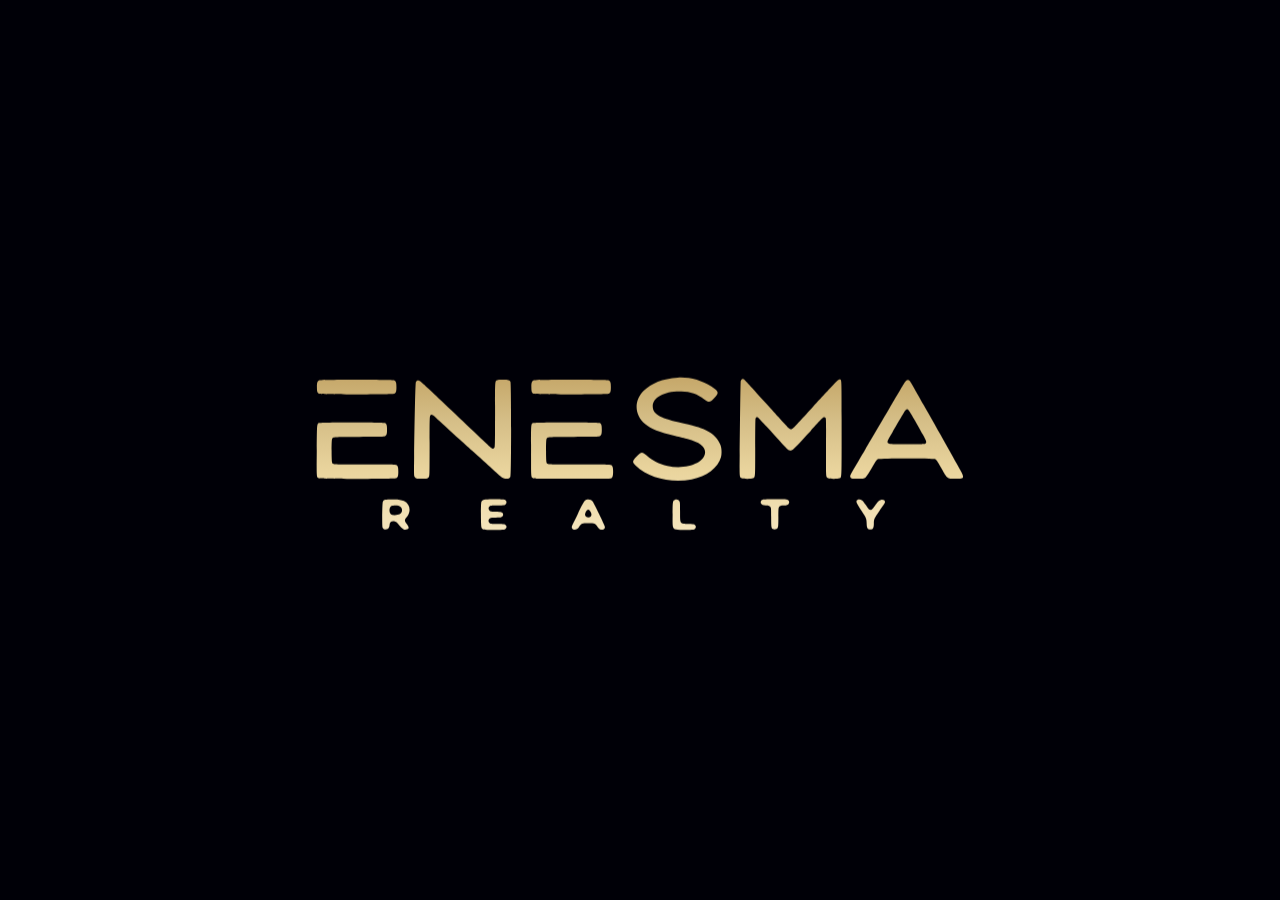
==== index.html @ b915033e "Draw Add Extension as an image pill matching the phone buttons. The HTML label used a different font" ====
<!doctype html>
<html lang="en">
<head>
<meta charset="utf-8">
<meta name="viewport" content="width=device-width,initial-scale=1,viewport-fit=cover">
<meta name="robots" content="noindex,nofollow">
<meta name="referrer" content="no-referrer">
<meta http-equiv="Content-Security-Policy" content="default-src 'self'; script-src 'self' https://cdnjs.cloudflare.com; style-src 'self' 'unsafe-inline'; img-src 'self' data: https://drive.google.com https://docs.google.com https://*.googleusercontent.com https://lh3.googleusercontent.com https://www.enesmarealty.com https://agent.enesmarealty.com; font-src 'self' https://app.enesmarealty.com; connect-src 'self' https://script.google.com https://script.googleusercontent.com; media-src 'self' blob:; frame-src https://docs.google.com https://drive.google.com https://app.enesmarealty.com; object-src 'none'; base-uri 'none'; form-action 'none'">
<title>AGENT HUB · ENESMA Realty</title>
<meta name="theme-color" content="#000007">
<meta name="apple-mobile-web-app-capable" content="yes">
<meta name="mobile-web-app-capable" content="yes">
<meta name="apple-mobile-web-app-title" content="AGENT HUB">
<link rel="icon" type="image/png" href="favicon-32.png">
<link rel="apple-touch-icon" href="apple-touch-icon.png">
<link rel="preload" as="video" href="assets/hero/hero-01-santa-monica.mp4?v=2" type="video/mp4">
<link rel="stylesheet" href="app.css?v=40">
<link rel="stylesheet" href="calculators.css?v=2">
</head>
<body>
<div id="app"><div class="boot"><span class="spin"></span>Loading…</div></div>
<noscript><p class="noscript">The Agent Hub needs JavaScript.</p></noscript>
<script src="config.js?v=2"></script>
<script src="content.js?v=21"></script>
<script src="policies-doc.js?v=1"></script>
<script src="mortgage-math.js?v=1"></script>
<script src="calculators.js?v=3"></script>
<script src="auth.js?v=1"></script>
<script src="roster-public.js?v=3"></script>
<script src="roster.js?v=2"></script>
<script src="app.js?v=44"></script>
</body>
</html>
---- app.css ----
@font-face {
  font-family: Inter;
  src: url("https://app.enesmarealty.com/transactions/assets/Inter.ttf") format("truetype");
  font-weight: 100 900;
  font-display: swap;
}

:root {
  --black: #000007;
  --white: #FBFBFB;
  --gold-a: #EAD59E;
  --gold-b: #D5BE87;
  --gold: linear-gradient(90deg, #EAD59E, #D5BE87);
  --red-a: #EF0207;
  --red-b: #9A0007;
  --red: linear-gradient(90deg, #EF0207, #9A0007);
  --muted: #6b6b70;
  --max: 1120px;
  --radius: 8px;
  --nav-h: 64px;
  --gap: 22px;
  --section-pad: 64px;
}

* { box-sizing: border-box; }
html, body { margin: 0; padding: 0; background: var(--white); color: var(--black); font-family: Inter, "Helvetica Neue", Helvetica, Arial, sans-serif; }
body { min-height: 100vh; }
a { color: inherit; }
img { max-width: 100%; display: block; }
button, input { font: inherit; }
.boot, .noscript { display: flex; align-items: center; justify-content: center; gap: 10px; min-height: 40vh; color: var(--muted); }
.spin { width: 18px; height: 18px; border: 2px solid #d5d5d8; border-top-color: var(--black); border-radius: 50%; display: inline-block; animation: spin .7s linear infinite; }
@keyframes spin { to { transform: rotate(360deg); } }

/* ---------- Header / nav ---------- */
.top {
  position: sticky; top: 0; z-index: 40;
  background: var(--black); color: var(--white);
  min-height: var(--nav-h);
  display: flex; align-items: center; justify-content: space-between; gap: 16px;
  padding: 10px 28px;
}
.brand { display: flex; align-items: center; gap: 14px; text-decoration: none; flex: 0 0 auto; }
.brand img { height: 42px; width: auto; }
.brand .hub-label {
  font-size: 13px; letter-spacing: .16em; font-weight: 500;
  border-left: 1px solid rgba(251,251,251,.28); padding-left: 14px; line-height: 1.1;
}
.nav { display: flex; align-items: center; flex-wrap: wrap; justify-content: flex-end; gap: 4px 18px; }
.nav a, .nav button.link {
  background: none; border: 0; color: var(--white); cursor: pointer;
  font-size: 13.5px; letter-spacing: .02em; padding: 8px 0; text-decoration: none;
}
.nav a:hover, .nav button.link:hover, .nav a.on { color: var(--gold-a); }
.drop { position: relative; display: inline-flex; align-items: center; }
.caret-btn {
  background: none; border: 0; color: var(--white); cursor: pointer;
  display: inline-flex; align-items: center; justify-content: center;
  width: 22px; height: 28px; padding: 0;
}
.caret-btn .caret { width: 0; height: 0; border-left: 4px solid transparent; border-right: 4px solid transparent; border-top: 5px solid currentColor; opacity: .85; }
.drop.on .link, .drop.on .caret-btn { color: var(--gold-a); }
.drop-menu {
  display: none; position: absolute; right: 0; top: 100%; z-index: 50;
  min-width: 230px; max-height: 70vh; overflow: auto; padding-top: 8px;
}
.drop-menu a { display: block; padding: 9px 16px; white-space: nowrap; font-size: 13px; background: var(--black); }
.drop-menu a:first-child { border-radius: 8px 8px 0 0; padding-top: 12px; }
.drop-menu a:last-child { border-radius: 0 0 8px 8px; padding-bottom: 12px; }
.drop-menu a:hover { background: #16161c; }
@media (min-width: 881px) {
  .drop:hover .drop-menu, .drop:focus-within .drop-menu, .drop.open .drop-menu { display: block; }
}
.nav-tools { display: flex; align-items: center; gap: 14px; margin-left: 8px; }
.icon-btn {
  background: none; border: 0; color: var(--white); cursor: pointer;
  width: 34px; height: 34px; display: grid; place-items: center; padding: 0;
}
.icon-btn svg { width: 20px; height: 20px; }
.user-chip { font-size: 12.5px; opacity: .88; white-space: nowrap; }
.signout { font-size: 12.5px; color: var(--gold-a); background: none; border: 0; cursor: pointer; padding: 0; }
.menu-btn { display: none; }
.menu-btn span { display: block; width: 18px; height: 1.5px; background: var(--white); margin: 4px 0; }

/* ---------- Login ---------- */
.login-page { min-height: 100vh; background: var(--black); color: var(--white); display: flex; flex-direction: column; }
.login-page .top { position: static; }
.login-wrap { flex: 1; display: grid; place-items: center; padding: 40px 20px 64px; }
.login-card {
  width: 100%; max-width: 420px; background: var(--white); color: var(--black);
  border-radius: 14px; padding: 32px 28px 28px; box-shadow: 0 20px 50px rgba(0,0,0,.35);
}
.login-card h1 { font-size: 22px; font-weight: 500; margin: 0 0 6px; }
.login-card h1.solo { margin-bottom: 20px; }
.login-card .sub { color: var(--muted); font-size: 14px; margin: 0 0 22px; line-height: 1.45; }
.f { margin: 0 0 14px; }
.f label { display: block; font-size: 13px; margin: 0 0 6px; }
.f input[type="email"], .f input[type="password"], .f input[type="text"] {
  width: 100%; border: 1px solid #d0d0d4; border-radius: 8px; padding: 11px 12px; background: #fff;
}
.chk { display: flex; gap: 8px; align-items: flex-start; font-size: 13px; color: #444; margin: 0 0 16px; }
.chk input { margin-top: 3px; }
.btn {
  display: inline-flex; align-items: center; justify-content: center; gap: 8px;
  background: var(--black); color: var(--white); border: 0; border-radius: 999px;
  padding: 12px 22px; cursor: pointer; text-decoration: none; font-size: 14px;
}
.btn:hover { background: #16161c; }
.btn.wide { width: 100%; }
.btn.gold { background-image: var(--gold); color: var(--black); }
.btn[disabled] { opacity: .65; cursor: default; }
.err { background: #fde8e8; color: #9A0007; border-radius: 8px; padding: 10px 12px; margin: 0 0 14px; font-size: 14px; }
.ok { background: #eef6ee; color: #145214; border-radius: 8px; padding: 10px 12px; margin: 0 0 14px; font-size: 14px; }
.fine { margin: 16px 0 0; font-size: 13px; color: var(--muted); text-align: center; line-height: 1.45; }
.fine a { color: var(--black); }
.fine.disclosure { margin-top: 10px; font-size: 13px; line-height: 1.5; text-wrap: pretty; }

/* ---------- Page chrome ---------- */
.hero {
  position: relative; min-height: 0; display: grid; place-items: center; overflow: hidden;
  background-color: #000007; background-image: none; color: var(--white); text-align: center;
}
.hero-videos { position: absolute; inset: 0; z-index: 0; }
/* The first clip stays at opacity 1 with no fade. A 1.6s opacity transition
   on every video (and a black video background) is what iOS paints before
   the first frame is ready. Only the outgoing clip fades, and only once the
   incoming clip is already showing footage underneath it. */
.hero-park { position: absolute; inset: 0; }
body > .hero-park {
  position: fixed; inset: 0; z-index: -1; pointer-events: none; overflow: hidden;
}
.hero-videos video,
.hero-park video {
  position: absolute; inset: 0; width: 100%; height: 100%; object-fit: cover;
  opacity: 1; background: transparent;
}
.hero-videos video.over,
.hero-park video.over { z-index: 2; }
.hero-videos video.under,
.hero-park video.under { z-index: 1; }
.hero-videos video.fading,
.hero-park video.fading { transition: opacity 1.6s ease; }
.hero-videos.off { visibility: hidden; }
.hero::after { content: ""; position: absolute; inset: 0; z-index: 1; background: rgba(0,0,7,.4); pointer-events: none; }
.hero .lockup { position: relative; z-index: 2; grid-column: 1; grid-row: 1; width: min(400px, 78vw); height: auto; padding: 18px 16px 20px; }
.hero.needs-gesture { cursor: pointer; }
/* Full-screen gold wordmark. The vector is painted at 8× and moved with
   transform/opacity so the fly-through stays sharp. */
.brand-intro {
  position: fixed; inset: 0; z-index: 80;
  width: 100%; height: 100%;
  background: #000007;
  display: grid; place-items: center;
  overflow: hidden;
  cursor: pointer; touch-action: manipulation;
}
.brand-intro-mark {
  position: relative;
  width: min(72vw, 680px);
  aspect-ratio: 2172 / 724;
  min-width: 0;
}
.brand-intro-zoom {
  position: absolute; left: 50%; top: 50%;
  width: 800%; height: 800%;
  transform: translate(-50%, -50%) scale(0.125);
  transform-origin: center center;
  opacity: 0;
  will-change: transform, opacity;
}
.brand-intro-logo { display: block; width: 100%; height: 100%; }
.brand-intro-glint {
  position: absolute; inset: 0;
  overflow: hidden;
  pointer-events: none;
  -webkit-mask: url("assets/logo-gold.svg?v=1") center / 100% 100% no-repeat;
  mask: url("assets/logo-gold.svg?v=1") center / 100% 100% no-repeat;
}
.brand-intro-glint span {
  position: absolute; top: -15%; bottom: -15%; left: 0; width: 18%;
  background: linear-gradient(100deg, transparent 0%, rgba(255,255,255,.15) 35%, rgba(255,255,255,1) 50%, rgba(255,236,190,.35) 62%, transparent 100%);
  opacity: 0;
  transform: translate3d(-160%, 0, 0);
  will-change: transform, opacity;
}
.page-hero {
  position: relative; min-height: 220px; display: grid; place-items: center;
  background: var(--black) center/cover no-repeat; color: var(--white);
}
.page-hero::after { content: ""; position: absolute; inset: 0; background: rgba(0,0,7,.48); }
.page-hero h1 {
  position: relative; z-index: 1; margin: 0; padding: 56px 20px; text-align: center;
  font-size: clamp(32px, 5vw, 52px); font-weight: 500; letter-spacing: .18em;
}
.wrap { width: min(var(--max), calc(100% - 48px)); margin: 0 auto; }
.section { padding: var(--section-pad) 0; }
.section-head { text-align: center; margin: 0 0 36px; }
.section-head h2 { font-size: clamp(32px, 4.4vw, 48px); font-weight: 400; margin: 0 0 12px; letter-spacing: -.01em; }
.gold-rule { width: 48px; height: 2px; margin: 0 auto 14px; background-image: var(--gold); border-radius: 2px; }
.section-head p { margin: 0; color: #5c5c62; font-size: 16px; }
.prose { font-size: 16px; line-height: 1.6; max-width: 760px; margin: 0 auto; }
.prose p { margin: 0 0 14px; }
.prose a { color: var(--black); text-decoration: underline; }
.shot-grid { display: grid; grid-template-columns: 1fr 1fr; gap: var(--gap); }
.shot { display: block; border-radius: var(--radius); overflow: hidden; background: var(--black); }
.shot img { width: 100%; height: auto; aspect-ratio: 16 / 9; object-fit: cover; }
.shot:hover { transform: translateY(-1px); box-shadow: 0 10px 24px rgba(0,0,7,.16); }
.shot:focus-visible { outline: 2px solid var(--black); outline-offset: 3px; }
/* Photo cards whose captions used to be baked into the JPG. Padding is a
   percent of card width (including the bottom inset) so phone and desktop match. */
.shot.has-cap { position: relative; color: var(--white); container-type: inline-size; text-decoration: none; }
.shot.has-cap::before {
  content: ""; position: absolute; left: 0; right: 0; bottom: 0; height: 48%; z-index: 1; pointer-events: none;
  background: linear-gradient(to top, rgba(0,0,7,.7) 0%, rgba(0,0,7,.28) 58%, rgba(0,0,7,0) 100%);
}
.shot.has-cap .cap {
  position: absolute; z-index: 2; left: 0; right: 0; bottom: 0;
  padding: 0 7% 7%;
  display: flex; flex-direction: column; align-items: flex-start;
}
.shot.has-cap .dash { width: clamp(28px, 7.5cqi, 36px); height: 2px; background-image: var(--gold); margin: 0 0 .55em; }
.shot.has-cap .kicker {
  margin: 0 0 .35em; font-size: 11px; font-size: clamp(10px, 1.85cqi, 12px); font-weight: 500;
  letter-spacing: .16em; text-transform: uppercase; line-height: 1.2; color: rgba(251,251,251,.88);
}
.shot.has-cap .t {
  margin: 0 0 .16em; font-size: 18px; font-size: clamp(15px, 4.15cqi, 26px); font-weight: 500;
  letter-spacing: .01em; line-height: 1.15;
}
.shot.has-cap .s {
  margin: 0; font-size: 13px; font-size: clamp(12px, 2.35cqi, 16px); font-weight: 400;
  line-height: 1.3; color: rgba(251,251,251,.82);
}
.shot.has-cap .tag {
  margin: 0; font-size: 14px; font-size: clamp(12px, 2.2cqi, 16px); line-height: 1.3; color: rgba(251,251,251,.9);
}
.shot.has-cap .rail {
  position: relative; display: flex; justify-content: space-between; align-items: flex-start;
  width: min(78%, 340px); margin: 12px 0 0; padding-top: 11px;
}
.shot.has-cap .rail::before {
  content: ""; position: absolute; left: .55em; right: .55em; top: 0; height: 2px;
  background: linear-gradient(90deg, var(--gold-a), var(--gold-b));
}
.shot.has-cap .rail span {
  position: relative; font-size: 10px; font-size: clamp(9px, 1.55cqi, 11px); font-weight: 500;
  letter-spacing: .14em; text-transform: uppercase; color: rgba(251,251,251,.78); line-height: 1;
}
.shot.has-cap .rail span::before {
  content: ""; position: absolute; top: -15px; left: 50%; width: 8px; height: 8px; border-radius: 50%;
  transform: translateX(-50%); background: var(--gold-a);
}
.shot-single { width: min(920px, 100%); margin: 0 auto; }
.logo-pair { margin-bottom: 56px; }
.logo-card { margin: 0; border-radius: 8px; overflow: hidden; }
.logo-card.dark { background: #000007; padding: 36px 32px; }
.logo-card.light { background: #fff; border: 1px solid #ececec; padding: 36px 32px; }
.logo-card img {
  width: 100%; height: auto; display: block; background: transparent;
  -webkit-touch-callout: default;
  user-select: auto;
  touch-action: manipulation;
}
.tpl-bars { display: grid; gap: 10px; }
.tpl-bar {
  display: flex; flex-direction: column; align-items: flex-start; justify-content: center;
  min-height: 0; padding: 26px 18px; border-radius: var(--radius);
  background: #000007; color: var(--white); text-decoration: none;
}
.tpl-bar .dash { width: 36px; height: 2px; background-image: var(--gold); margin: 0 0 8px; }
.tpl-bar .t { font-size: 18px; font-weight: 500; line-height: 1.2; }
.tpl-bar .s { margin-top: 2px; font-size: 14px; line-height: 1.3; color: rgba(251,251,251,.82); }
.tpl-bar:hover { filter: brightness(1.08); }
.tpl-bar:focus-visible { outline: 2px solid var(--gold-a); outline-offset: 3px; }
.train-note { margin-top: 48px; }

/* ---------- Tiles ---------- */
.grid-2 { display: grid; grid-template-columns: 1fr 1fr; gap: var(--gap); }
.tile {
  position: relative; display: block; overflow: hidden; border-radius: var(--radius);
  aspect-ratio: 16 / 9; color: var(--white); text-decoration: none;
  background: var(--black) center/cover no-repeat;
}
.tile::after {
  content: ""; position: absolute; inset: 0;
  background: linear-gradient(to top, rgba(0,0,7,.78) 0%, rgba(0,0,7,.18) 55%, rgba(0,0,7,.12) 100%);
}
.tile .cap { position: absolute; left: 22px; right: 22px; bottom: 20px; z-index: 1; }
.tile .dash { width: 36px; height: 2px; background-image: var(--gold); margin: 0 0 10px; }
.tile h3 { margin: 0 0 4px; font-size: 22px; font-weight: 500; letter-spacing: .01em; }
.tile p { margin: 0; font-size: 14px; color: rgba(251,251,251,.82); }
.tile:hover { transform: translateY(-1px); box-shadow: 0 10px 24px rgba(0,0,7,.16); }
.tile.solid { background: var(--black); display: flex; align-items: flex-end; }
.tile.solid::after { background: transparent; }
.tc-lockup { position: relative; z-index: 1; padding: 28px; width: 100%; }
.tc-lockup .kicker { font-size: 11px; letter-spacing: .22em; margin: 0 0 8px; color: var(--gold-a); }
.tc-lockup h3 { font-size: 26px; letter-spacing: .12em; margin: 0 0 10px; }
.tc-lockup .steps { font-size: 11px; letter-spacing: .16em; color: rgba(251,251,251,.7); }

/* Events */
.event {
  position: relative; display: block; overflow: hidden; border-radius: var(--radius);
  aspect-ratio: 16 / 9; color: var(--white); text-decoration: none;
  background: var(--black) center/cover no-repeat;
  container-type: inline-size;
}
.event img, .event-bg {
  position: absolute; inset: 0; width: 100%; height: 100%; object-fit: cover;
  filter: grayscale(1); transform: scale(1.02);
}
.event::after { content: ""; position: absolute; inset: 0; background: linear-gradient(to top, rgba(0,0,7,.82), rgba(0,0,7,.28) 55%, rgba(0,0,7,.2)); }
.event .cap { position: relative; z-index: 1; height: 100%; padding: 7%; display: flex; flex-direction: column; }
.event .date { font-size: 13px; letter-spacing: .08em; margin-bottom: auto; }
.event .date b { display: block; font-size: clamp(32px, 8cqi, 42px); font-weight: 500; line-height: .9; letter-spacing: 0; }
.event .dash { width: clamp(28px, 7.5cqi, 36px); height: 2px; background-image: var(--gold); margin: 0 0 .55em; }
.event h3 { margin: 0 0 .16em; font-size: 18px; font-size: clamp(15px, 4.15cqi, 26px); font-weight: 500; letter-spacing: .01em; line-height: 1.15; }
.event p { margin: 0; font-size: 13px; font-size: clamp(12px, 2.35cqi, 16px); line-height: 1.3; color: rgba(251,251,251,.82); }

.pills {
  display: flex; flex-wrap: wrap; justify-content: center; align-items: center;
  gap: clamp(12px, 2.4vw, 28px);
  width: fit-content; max-width: calc(100% - 32px);
  margin: 8px auto 48px; padding: 0;
}
.pill {
  display: block; flex: 0 1 210px; width: min(210px, 42vw);
  padding: 0; background: none; border-radius: 999px; line-height: 0;
  box-shadow: none;
}
.pill img { width: 100%; height: auto; display: block; }
.pill:hover { filter: brightness(1.04); }
.pill:active { filter: brightness(.97); }
.pill:focus-visible { outline: 2px solid var(--black); outline-offset: 4px; }

/* Footer */
.foot-wrap { padding: 48px 24px 32px; }
.foot {
  background: var(--black); color: var(--white);
  border-radius: 10px; padding: 48px 44px 36px;
  display: grid; grid-template-columns: 1.35fr 1fr 1fr 1fr; gap: 36px 44px;
  align-items: start;
}
.foot > div { min-width: 0; }
.foot .tag { color: rgba(251,251,251,.72); font-size: 13px; line-height: 1.45; margin: 14px 0 18px; }
.foot .eho { display: flex; align-items: center; gap: 10px; font-size: 12px; color: rgba(251,251,251,.7); }
.foot .eho img { width: 28px; height: auto; }
.foot h4 { margin: 0 0 16px; font-size: 14px; font-weight: 600; }
.foot ul { list-style: none; margin: 0; padding: 0; }
.foot li {
  margin: 0 0 12px;
  font-size: 14px; line-height: 1.4; font-weight: 400;
  color: rgba(251,251,251,.84);
}
.foot li:last-child { margin-bottom: 0; }
.foot a { color: inherit; text-decoration: none; font-size: inherit; font-weight: inherit; }
.foot a:hover { color: var(--gold-a); }
.legal { text-align: center; color: #6b6b70; font-size: 13px; padding: 18px 16px 36px; }

/* Interior pages */
.embed { width: 100%; min-height: 720px; border: 0; border-radius: var(--radius); background: #fff; }
.qa { max-width: 800px; margin: 0 auto; }
.qa h3 { font-size: 18px; margin: 28px 0 8px; }
.qa p { margin: 0 0 10px; line-height: 1.6; }
.card-plain {
  background: #fff; border: 1px solid #ececec; border-radius: var(--radius); padding: 22px;
  text-decoration: none; display: block;
}
.card-plain h3 { margin: 0 0 6px; font-size: 18px; }
.card-plain p { margin: 0; color: var(--muted); font-size: 14px; }
.swatches { display: grid; grid-template-columns: repeat(4, 1fr); gap: 16px; margin: 20px 0 36px; }
.swatch { border-radius: var(--radius); overflow: hidden; border: 1px solid #ececec; }
.swatch .chip { height: 88px; }
.swatch figcaption { padding: 10px 12px 14px; font-size: 13px; }
.swatch code { display: block; color: var(--muted); margin-top: 4px; }
.holidays {
  --holiday-max-h: calc(100vh - var(--nav-h) - 7.5rem);
  --holiday-max-h: calc(100svh - var(--nav-h) - 7.5rem - env(safe-area-inset-bottom, 0px));
  display: grid;
  grid-template-columns: repeat(2, 1fr);
  gap: var(--gap);
  align-items: start;
}
.holiday-tile {
  display: flex;
  flex-direction: column;
  align-items: center;
  margin: 0;
  min-width: 0;
  scroll-margin-top: calc(var(--nav-h) + 12px);
}
/* Whole 9:16 story stays in view. Side space is fine; the frame is never cropped. */
.holiday-stage {
  position: relative;
  width: min(100%, calc(var(--holiday-max-h) * 9 / 16));
  max-width: 100%;
  aspect-ratio: 9 / 16;
  margin-inline: auto;
  background: #000007;
  overflow: visible;
  scroll-margin-top: calc(var(--nav-h) + 12px);
  -webkit-touch-callout: none;
  -webkit-user-select: none;
  user-select: none;
  touch-action: manipulation;
}
@supports not (aspect-ratio: 9 / 16) {
  .holiday-stage {
    box-sizing: content-box;
    height: 0;
    padding-top: 177.7778%;
  }
}
.holiday-poster,
.holidays video {
  position: absolute;
  inset: 0;
  width: 100%;
  height: 100%;
  max-width: none;
  object-fit: contain;
  object-position: center center;
  border-radius: 0;
  background: #000007;
  pointer-events: none;
}
.holiday-poster { z-index: 0; }
.holidays video {
  z-index: 1;
  opacity: 0;
}
.holidays video.is-shown { opacity: 1; }
.holiday-play {
  position: absolute;
  inset: 0;
  z-index: 2;
  margin: 0;
  padding: 0;
  border: 0;
  border-radius: 0;
  background: transparent;
  color: #FBFBFB;
  cursor: pointer;
  -webkit-touch-callout: none;
  -webkit-user-select: none;
  user-select: none;
  -webkit-tap-highlight-color: transparent;
  touch-action: manipulation;
}
.holiday-play:focus-visible { outline: 2px solid var(--gold-a); outline-offset: -4px; }
.holiday-stage.is-holding { box-shadow: inset 0 0 0 3px var(--gold-a); }
.holiday-cue {
  position: absolute;
  top: 12px;
  left: 50%;
  transform: translateX(-50%);
  max-width: calc(100% - 24px);
  padding: 6px 10px;
  border-radius: 999px;
  background: rgba(0, 0, 7, .55);
  color: var(--gold-a);
  font-size: 10px;
  letter-spacing: .08em;
  line-height: 1.35;
  text-align: center;
  pointer-events: none;
}
.holiday-tile[data-state="playing"] .holiday-cue { opacity: 0; }
.holidays figcaption {
  width: min(100%, calc(var(--holiday-max-h) * 9 / 16));
  margin: 8px auto 0;
  font-size: 14px;
  font-weight: 500;
  text-align: center;
}
.holiday-dl {
  display: flex;
  align-items: center;
  justify-content: center;
  width: min(100%, calc(var(--holiday-max-h) * 9 / 16));
  min-height: 44px;
  margin: 10px auto 0;
  padding: 10px 16px;
  border-radius: 999px;
  background-image: var(--gold);
  color: var(--black);
  font-size: 14px;
  font-weight: 700;
  letter-spacing: .06em;
  text-decoration: none;
  -webkit-tap-highlight-color: transparent;
}
.holiday-dl:hover { filter: brightness(.97); }
.holiday-dl:focus-visible { outline: 2px solid var(--black); outline-offset: 3px; }
.save-hint { text-align: center; color: var(--muted); margin: 28px 0 0; font-size: 14px; }
.section-head:has(+ .save-hint) { margin-bottom: 0; }
.section-head + .save-hint { margin: 0 0 12px; }
.hub-frame { width: 100%; height: calc(100vh - 88px); min-height: 640px; border: 0; border-radius: var(--radius); background: #fff; display: block; }
.tech-card img { max-height: 64px; max-width: 70%; object-fit: contain; }
.tech-grid { display: grid; grid-template-columns: 1fr 1fr; gap: 36px var(--gap); }
.tech-card { text-align: center; text-decoration: none; color: inherit; padding: 12px 8px 20px; }
.tech-card .logo-box { height: 92px; display: grid; place-items: center; margin: 0 0 14px; }
.tech-card img { max-height: 64px; max-width: 72%; width: auto; margin: 0 auto; object-fit: contain; }
.tech-card .word { font-size: 28px; font-weight: 600; letter-spacing: .02em; }
.tech-card .dash { width: 36px; height: 2px; background-image: var(--gold); margin: 0 auto 12px; }
.tech-card h3 { margin: 0 0 6px; font-size: 20px; font-weight: 500; }
.tech-card p { margin: 0; color: var(--muted); font-size: 14px; }
.agent { display: flex; flex-direction: column; align-items: center; max-width: 760px; margin: 0 auto; }
.agent > img, .agent > .roster-ph {
  width: min(260px, 72vw); max-width: 260px; aspect-ratio: 1 / 1; height: auto;
  object-fit: cover; object-position: center; border-radius: var(--radius); margin: 0 auto 18px;
}
.roster-tools { display: grid; grid-template-columns: 1fr 1fr; gap: 16px; margin: 0 0 8px; }
.roster-field { display: flex; flex-direction: column; gap: 6px; font-size: 13px; }
.roster-field input, .roster-field select {
  width: 100%; border: 1px solid #d0d0d4; border-radius: 8px; padding: 11px 12px; background: #fff;
}
.roster-lead { text-align: center; color: #5c5c62; margin: 8px 0 28px; }
.roster-grid { display: grid; grid-template-columns: 1fr 1fr; gap: var(--gap); }
.roster-card {
  background: #fff; border: 1px solid #ececec; border-radius: var(--radius); padding: 16px;
  min-width: 0; overflow-wrap: normal; word-break: normal; text-align: center;
}
.roster-main { display: block; text-decoration: none; color: inherit; }
.roster-card img, .roster-card .roster-ph {
  display: block; width: min(100%, 240px); height: auto; aspect-ratio: 1 / 1;
  object-fit: cover; object-position: center 18%;
  border-radius: 6px; margin: 0 auto 12px; background: #fff;
}
.roster-ph {
  display: grid; place-items: center; border: 1px solid #ececec; color: #8d7b4e;
  font-size: clamp(28px, 5vw, 42px); font-weight: 500; letter-spacing: .08em;
}
.roster-card h3 { margin: 0 0 4px; font-size: 20px; font-weight: 500; }
.roster-title, .roster-langs, .roster-contact { margin: 0 0 6px; color: var(--muted); font-size: 14px; line-height: 1.45; }
.roster-contact a { color: inherit; overflow-wrap: normal; word-break: normal; }
.roster-card .socials { flex-wrap: nowrap; justify-content: center; gap: 12px; margin: 8px 0 0; }
.roster-card .socials svg { width: 22px; height: 22px; }
.roster-status { text-align: center; padding: 12px 0 8px; }
.roster-status h2 { font-size: 28px; font-weight: 500; margin: 0 0 8px; }
.roster-back { margin: 0 auto 18px; width: 100%; text-align: center; }
.roster-back a { color: inherit; }
.photo-admin { text-align: center; margin: 0 auto 28px; width: 100%; }
.agent-body,
.agent-info { width: 100%; text-align: center; }
.agent-info { margin: 0 0 40px; }
.agent .agent-contact-row {
  display: flex;
  flex-wrap: wrap;
  justify-content: center;
  align-items: center;
  gap: 6px 18px;
  width: 100%;
  margin: 0;
  text-align: center;
}
.agent .socials {
  display: flex;
  flex-wrap: wrap;
  justify-content: center;
  width: 100%;
  margin-left: auto;
  margin-right: auto;
}
.photo-msg { margin: 8px 0 0; color: var(--muted); font-size: 13px; }
.photo-msg { min-height: 1.2em; }
.agent .roster-ph { display: grid; }
.agent h2 { margin: 0 0 8px; font-size: 28px; font-weight: 500; }
.agent .meta { color: var(--muted); margin: 0 0 12px; }
.agent-contact { margin: 0; line-height: 1.65; }
.listing-card { display: grid; grid-template-columns: 1.2fr .8fr; gap: 24px; align-items: center; background: #fff; border-radius: var(--radius); overflow: hidden; border: 1px solid #ececec; }
.listing-card img { width: 100%; height: 260px; object-fit: cover; }
.listing-card div { padding: 8px 24px 8px 8px; }
.partners { display: grid; grid-template-columns: 1fr 1fr; gap: var(--gap); }
.note { color: var(--muted); font-size: 14px; }
.hotline-card {
  max-width: 640px; margin: 0 auto 36px; text-align: center;
  background: #fff; border: 1px solid #ececec; border-radius: var(--radius); padding: 28px 22px;
}
.hotline-card .kicker { margin: 0 0 8px; letter-spacing: .16em; font-size: 12px; color: var(--muted); }
.hotline-card .tel { display: block; font-size: clamp(28px, 4vw, 40px); font-weight: 500; text-decoration: none; margin: 0 0 8px; }
.hotline-card p { margin: 0 0 8px; }
.policy-doc { max-width: 760px; }
.policy-doc .policy-logo-wrap { display: flex; justify-content: center; margin: 0 0 18px; }
.policy-doc .policy-logo { height: 72px; width: auto; }
.policy-doc .policy-title { text-align: center; font-size: clamp(26px, 3.4vw, 36px); font-weight: 500; letter-spacing: .04em; margin: 0 0 12px; }
.policy-doc .policy-meta { text-align: center; color: #5c5c62; margin: 0 0 8px; }
.policy-doc h1 { font-size: 22px; font-weight: 600; margin: 28px 0 12px; }
.policy-doc h2 { font-size: 18px; margin: 22px 0 8px; }
.policy-doc h3 { font-size: 16px; margin: 16px 0 6px; }
.policy-doc p { margin: 0 0 12px; line-height: 1.6; }
.policy-actions { text-align: center; margin: 28px 0 0; }
.refer { max-width: 820px; text-align: center; }
.refer p, .refer h3 { margin-left: auto; margin-right: auto; }
.refer h3 { margin-top: 28px; font-size: 20px; font-weight: 600; }
.refer-lead {
  font-size: clamp(20px, 2.4vw, 26px); font-weight: 500; margin: 0 0 12px;
  background: var(--gold); -webkit-background-clip: text; background-clip: text; color: transparent;
}
.refer-stats { display: grid; grid-template-columns: 1fr 1fr; gap: 22px; margin: 22px 0; text-align: center; }
.refer-stat {
  background: linear-gradient(#FBFBFB, #FBFBFB) padding-box, var(--gold) border-box;
  border: 2px solid transparent; border-radius: 16px; padding: 28px 18px;
}
.refer-stat .n {
  font-size: clamp(40px, 6vw, 64px); font-weight: 800; line-height: 1;
  background: var(--gold); -webkit-background-clip: text; background-clip: text; color: transparent;
}
.refer-stat .l { margin: 6px 0 10px; font-weight: 600; letter-spacing: .08em; text-transform: uppercase; font-size: 14px; }
.refer-stat p { margin: 0; font-size: 15px; line-height: 1.4; }
.refer-checks {
  text-align: left; max-width: 720px; margin: 18px auto;
  background: linear-gradient(#FBFBFB, #FBFBFB) padding-box, var(--gold) border-box;
  border: 2px solid transparent; border-radius: 12px; padding: 18px 20px;
}
.refer-checks .r { display: flex; gap: 12px; align-items: flex-start; margin: 0 0 12px; line-height: 1.45; }
.refer-checks .r:last-child { margin-bottom: 0; }
.refer-checks svg { width: 20px; height: 20px; flex: none; margin-top: 2px; }
.refer-cta { margin: 22px 0; }
.refer-btn {
  display: flex; align-items: center; justify-content: center;
  width: min(640px, 100%); margin: 0 auto; min-height: 64px; padding: 12px 24px;
  border-radius: 999px; background-image: var(--gold); color: var(--black);
  font-weight: 700; font-size: clamp(18px, 3vw, 26px); text-decoration: none;
}
.refer-btn:hover { filter: brightness(.97); }
.socials {
  display: flex; flex-wrap: wrap; justify-content: center; align-items: center;
  gap: 18px; margin: 0 0 48px;
}
.socials a {
  display: block; line-height: 0; padding: 0; border: 0; background: none; border-radius: 0;
}
.socials svg { display: block; width: 28px; height: 28px; }
.socials a:hover { opacity: .62; }

/* Search */
.search-scrim { position: fixed; inset: 0; background: rgba(0,0,7,.46); z-index: 50; display: flex; justify-content: center; padding: 12vh 16px 16px; }
.search-box { width: min(640px, 100%); background: var(--white); border-radius: 12px; padding: 18px; max-height: 70vh; overflow: auto; }
.search-box input { width: 100%; border: 1px solid #d0d0d4; border-radius: 8px; padding: 12px 14px; margin: 0 0 12px; }
.search-box a { display: block; padding: 10px 8px; text-decoration: none; border-radius: 6px; }
.search-box a:hover { background: #f3f3f4; }
.search-box small { display: block; color: var(--muted); }

@media (max-width: 880px) {
  .login-wrap { padding: 28px 16px 48px; }
  .login-card { padding: 26px 18px 22px; }
  .fine.disclosure { line-height: 1.55; }
  .top { padding: 10px 16px; }
  .menu-btn { display: block; }
  .nav { display: none; position: absolute; left: 0; right: 0; top: 100%; background: var(--black); padding: 8px 16px 18px; flex-direction: column; align-items: flex-start; }
  .top.nav-open .nav { display: flex; }
  .drop { flex-wrap: wrap; width: 100%; }
  .caret-btn { margin-left: auto; width: 44px; height: 44px; }
  .drop-menu { position: static; display: none; width: 100%; max-height: none; padding: 0 0 8px 12px; background: transparent; }
  .drop.open .drop-menu { display: block; }
  .drop-menu a { background: transparent; border-radius: 0; padding-top: 9px; padding-bottom: 9px; }
  .grid-2, .holidays, .tech-grid, .partners, .swatches, .shot-grid, .refer-stats, .roster-tools { grid-template-columns: 1fr; }
  .roster-grid { grid-template-columns: 1fr 1fr; gap: 12px; }
  .foot-wrap { padding: 48px 16px 24px; }
  .foot { grid-template-columns: 1fr 1fr 1fr; gap: 32px 28px; padding: 36px 24px 32px; }
  .foot > div:first-child { grid-column: 1 / -1; padding-bottom: 8px; }
  .listing-card { grid-template-columns: 1fr; }
  .listing-card div { padding: 8px 16px 20px; }
  .wrap { width: min(var(--max), calc(100% - 32px)); }
  .hero { min-height: 0; }
  .hero .lockup { width: min(340px, 84vw); padding: 14px 12px 16px; }
  .pills { gap: 12px; margin-bottom: 36px; max-width: calc(100% - 32px); }
  .pill { width: min(168px, 42vw); }
}
@media (max-width: 640px) {
  .foot { grid-template-columns: 1fr 1fr; gap: 36px 24px; }
  .foot > div:first-child { grid-column: auto; padding-bottom: 0; }
}
@media (max-width: 600px) {
  .roster-grid { grid-template-columns: 1fr; gap: 16px; }
  .roster-card .socials { gap: 14px; }
}
---- calculators.css ----
.calc-stage{background:#000007;color:#FBFBFB}
.calc-root{background:#000007;color:#FBFBFB}
/* flip */
.calc-root{--blk:#000007;--wht:#FBFBFB;--gold:linear-gradient(135deg,#EAD59E,#D5BE87);--g1:#EAD59E;--g2:#D5BE87;--red:linear-gradient(135deg,#EF0207,#9A0007);--r1:#EF0207;--mut:rgba(251,251,251,.6);--line:rgba(234,213,158,.3);--gl:linear-gradient(135deg,rgba(234,213,158,.45),rgba(213,190,135,.45));--card:#000007;--fld:#000007}.calc-root *{box-sizing:border-box}.calc-root{margin:0;background:var(--blk)}.calc-root{color:var(--wht);font-family:Inter,system-ui,-apple-system,"Segoe UI",Arial,sans-serif;-webkit-font-smoothing:antialiased;line-height:1.35}.calc-root .wrap{max-width:1120px;margin:0 auto;padding:26px 20px 22px}.calc-root .eyebrow{font-size:11px;font-weight:600;letter-spacing:.22em;text-transform:uppercase;background:var(--gold);-webkit-background-clip:text;background-clip:text;color:transparent;margin:0 0 6px;text-align:center}.calc-root h1{font-family:Inter,"Helvetica Neue",Helvetica,Arial,sans-serif;font-weight:600;font-size:36px;line-height:1.05;margin:0;text-align:center}.calc-root .sub{color:rgba(251,251,251,.85);margin:8px auto 18px;font-size:14px;text-align:center;max-width:620px}.calc-root .lay{display:grid;grid-template-columns:minmax(0,1.2fr) minmax(0,1fr);gap:14px;align-items:start}.calc-root .col{display:flex;flex-direction:column;gap:12px;min-width:0}.calc-root .card{background:var(--card);border:1px solid var(--line);border-radius:8px;padding:14px 14px 12px;min-width:0}.calc-root .card h2{font-size:11px;font-weight:600;letter-spacing:.16em;text-transform:uppercase;background:var(--gold);-webkit-background-clip:text;background-clip:text;color:transparent;margin:0 0 10px;display:flex;justify-content:space-between;align-items:baseline;gap:8px}.calc-root .card h2 span{font-size:12px;letter-spacing:0;text-transform:none;color:var(--mut);font-weight:500}.calc-root .card h2 span b{color:var(--wht);font-weight:600}.calc-root .f{display:grid;grid-template-columns:repeat(3,minmax(0,1fr));gap:9px 10px;align-items:end}.calc-root label{display:flex;flex-direction:column;gap:4px;font-size:11.5px;color:var(--mut);font-weight:500;min-width:0}.calc-root label>.t{white-space:nowrap;overflow:hidden;text-overflow:ellipsis}.calc-root .box{position:relative;display:flex;align-items:center}.calc-root .box i{position:absolute;font-style:normal;color:var(--mut);font-size:13px;pointer-events:none}.calc-root .box i.pre{left:10px}.calc-root .box i.suf{right:10px}.calc-root input,.calc-root select{width:100%;background:var(--fld);border:1px solid transparent;color:var(--wht);border-radius:9px;padding:8px 10px;font:500 14px Inter,system-ui,sans-serif;outline:none;-moz-appearance:textfield}.calc-root select{appearance:none;cursor:pointer}.calc-root input::-webkit-outer-spin-button,.calc-root input::-webkit-inner-spin-button{-webkit-appearance:none;margin:0}.calc-root .box.d input{padding-left:21px}.calc-root .box.p input{padding-right:30px}.calc-root input:focus,.calc-root select:focus{border-color:transparent}.calc-root input:disabled{opacity:.45}.calc-root .calc{font-size:11px;line-height:14px;height:14px;background:var(--gold);-webkit-background-clip:text;background-clip:text;color:transparent;font-weight:600;white-space:nowrap;overflow:hidden;text-overflow:ellipsis}.calc-root .calc em{font-style:normal;color:var(--mut);font-weight:500}.calc-root .res{border-color:transparent;padding:18px 18px 16px}.calc-root .top{text-align:center}.calc-root .top .k{font-size:11px;letter-spacing:.18em;text-transform:uppercase;color:var(--mut);font-weight:600}.calc-root .big{font-family:Inter,"Helvetica Neue",Helvetica,Arial,sans-serif;font-size:48px;font-weight:600;line-height:1.1;margin:4px 0 2px;background:var(--gold);-webkit-background-clip:text;background-clip:text;color:transparent;display:inline-block}.calc-root .big.neg{background:var(--red);-webkit-background-clip:text;background-clip:text}.calc-root .top .note{font-size:12px;color:rgba(251,251,251,.85)}.calc-root .kpis{display:grid;grid-template-columns:repeat(2,minmax(0,1fr));gap:8px;margin:14px 0 4px}.calc-root .kpi{background:var(--fld);border:1px solid transparent;border-radius:10px;padding:9px 11px;min-width:0}.calc-root .kpi .k{font-size:11px;color:var(--mut);font-weight:500}.calc-root .kpi .v{font-size:18px;font-weight:700;margin-top:2px;white-space:nowrap;overflow:hidden;text-overflow:ellipsis}.calc-root .kpi .s{font-size:10.5px;color:var(--mut)}.calc-root .neg-t{background:var(--red)!important;-webkit-background-clip:text!important;background-clip:text!important;color:transparent!important}.calc-root .stack{display:flex;height:10px;border-radius:99px;overflow:hidden;background:rgba(251,251,251,.08);margin:14px 0 8px}.calc-root .stack div{height:100%;transition:width .3s}.calc-root .legend{display:flex;flex-wrap:wrap;gap:4px 12px;font-size:11px;color:rgba(251,251,251,.85)}.calc-root .legend span{display:inline-flex;align-items:center;gap:5px}.calc-root .legend i{width:9px;height:9px;border-radius:3px;display:inline-block}.calc-root .tbl{font-size:12.5px;color:rgba(251,251,251,.85);margin-top:12px}.calc-root .tbl div{display:flex;justify-content:space-between;gap:10px;padding:4px 0;border-bottom:1px solid var(--line)}.calc-root .tbl div span:last-child{white-space:nowrap;font-variant-numeric:tabular-nums}.calc-root .tbl .h{color:var(--wht);font-weight:600}.calc-root .tbl .tot{color:var(--wht);font-weight:700;font-size:14px;border:0;padding-top:8px}.calc-root .tog{display:flex;align-items:center;justify-content:space-between;gap:12px;cursor:pointer;font-size:13px;color:var(--wht);font-weight:600}.calc-root .tog small{display:block;color:var(--mut);font-weight:500;font-size:11.5px;margin-top:2px}.calc-root .sw{position:relative;width:44px;height:24px;flex:none}.calc-root .sw input{opacity:0;position:absolute;inset:0;margin:0;cursor:pointer;z-index:1}.calc-root .sw b{position:absolute;inset:0;border-radius:99px;background:rgba(251,251,251,.2);transition:.2s}.calc-root .sw b:after{content:"";position:absolute;left:3px;top:3px;width:18px;height:18px;border-radius:50%;background:var(--wht);transition:.2s}.calc-root .sw input:checked+b{background:var(--gold)}.calc-root .sw input:checked+b:after{left:23px;background:var(--blk)}.calc-root .sw input:focus-visible+b{outline:2px solid var(--wht);outline-offset:2px}.calc-root .seg{display:flex;background:var(--fld);border:1px solid transparent;border-radius:9px;padding:2px}.calc-root .seg button{flex:1;background:none;border:0;color:var(--mut);font:600 13px Inter,sans-serif;padding:6px 0;border-radius:7px;cursor:pointer}.calc-root .seg button.on{background:var(--gold);color:var(--blk)}.calc-root .fine{color:rgba(251,251,251,.5);font-size:11px;line-height:1.5;margin:14px auto 0;text-align:center;max-width:820px}.calc-root .fine b{color:rgba(251,251,251,.7);font-weight:600}@media(max-width:760px){.calc-root .wrap{padding:20px 12px 16px}.calc-root .lay{grid-template-columns:1fr}.calc-root .f{grid-template-columns:repeat(2,minmax(0,1fr))}.calc-root h1{font-size:30px}.calc-root .big{font-size:42px}}.calc-root .card,.calc-root .kpi,.calc-root input,.calc-root select,.calc-root .seg{border-color:transparent!important;background:linear-gradient(var(--blk),var(--blk)) padding-box,var(--gl) border-box}.calc-root .card.res,.calc-root .res,.calc-root input:focus,.calc-root select:focus{background:linear-gradient(var(--blk),var(--blk)) padding-box,var(--gold) border-box}.calc-root .tbl div{border-bottom:1px solid transparent;border-image:var(--gl) 1}.calc-root .tbl .tot{border:0;border-image:none}.calc-root .ah-back{display:none;align-items:center;min-height:44px;min-width:44px;text-decoration:none;-webkit-tap-highlight-color:transparent;flex:none;cursor:pointer}.calc-root .ah-top .ah-back{display:inline-flex}.calc-root .ah-pill{display:inline-flex;align-items:center;gap:5px;height:34px;padding:0 15px 0 10px;border-radius:999px;background:linear-gradient(135deg,#EAD59E 0%,#D5BE87 100%);color:#000007;font:600 13px/1 Inter,system-ui,-apple-system,"Segoe UI",Roboto,Arial,sans-serif;letter-spacing:.01em;white-space:nowrap;box-shadow:0 1px 3px rgba(0,0,7,.28),inset 0 1px 0 rgba(251,251,251,.4);transition:filter .15s,transform .1s}.calc-root .ah-pill svg{width:14px;height:14px;flex:none}.calc-root .ah-back:hover .ah-pill{filter:brightness(1.06)}.calc-root .ah-back:active .ah-pill{transform:scale(.97)}.calc-root .ah-back:focus{outline:none}.calc-root .ah-back:focus-visible .ah-pill{outline:2px solid #D5BE87;outline-offset:3px}.calc-root .wrap{position:relative}.calc-root .ah-back{margin:-8px 0 6px -2px}@media (min-width:760px){.calc-root .ah-back{position:absolute;top:16px;left:20px;margin:0}}
/* net */
.calc-root{--blk:#000007;--wht:#FBFBFB;--gold:linear-gradient(135deg,#EAD59E,#D5BE87);--g1:#EAD59E;--g2:#D5BE87;--red:linear-gradient(135deg,#EF0207,#9A0007);--r1:#EF0207;--mut:rgba(251,251,251,.6);--line:rgba(234,213,158,.3);--gl:linear-gradient(135deg,rgba(234,213,158,.45),rgba(213,190,135,.45));--card:#000007;--fld:#000007}.calc-root *{box-sizing:border-box}.calc-root{margin:0;background:var(--blk)}.calc-root{color:var(--wht);font-family:Inter,system-ui,-apple-system,"Segoe UI",Arial,sans-serif;-webkit-font-smoothing:antialiased;line-height:1.35}.calc-root .wrap{max-width:1120px;margin:0 auto;padding:26px 20px 22px}.calc-root .eyebrow{font-size:11px;font-weight:600;letter-spacing:.22em;text-transform:uppercase;background:var(--gold);-webkit-background-clip:text;background-clip:text;color:transparent;margin:0 0 6px;text-align:center}.calc-root h1{font-family:Inter,"Helvetica Neue",Helvetica,Arial,sans-serif;font-weight:600;font-size:36px;line-height:1.05;margin:0;text-align:center}.calc-root .sub{color:rgba(251,251,251,.85);margin:8px auto 18px;font-size:14px;text-align:center;max-width:620px}.calc-root .lay{display:grid;grid-template-columns:minmax(0,1.2fr) minmax(0,1fr);gap:14px;align-items:start}.calc-root .col{display:flex;flex-direction:column;gap:12px;min-width:0}.calc-root .card{background:var(--card);border:1px solid var(--line);border-radius:8px;padding:14px 14px 12px;min-width:0}.calc-root .card h2{font-size:11px;font-weight:600;letter-spacing:.16em;text-transform:uppercase;background:var(--gold);-webkit-background-clip:text;background-clip:text;color:transparent;margin:0 0 10px;display:flex;justify-content:space-between;align-items:baseline;gap:8px}.calc-root .card h2 span{font-size:12px;letter-spacing:0;text-transform:none;color:var(--mut);font-weight:500}.calc-root .card h2 span b{color:var(--wht);font-weight:600}.calc-root .f{display:grid;grid-template-columns:repeat(3,minmax(0,1fr));gap:9px 10px;align-items:end}.calc-root label{display:flex;flex-direction:column;gap:4px;font-size:11.5px;color:var(--mut);font-weight:500;min-width:0}.calc-root label>.t{white-space:nowrap;overflow:hidden;text-overflow:ellipsis}.calc-root .box{position:relative;display:flex;align-items:center}.calc-root .box i{position:absolute;font-style:normal;color:var(--mut);font-size:13px;pointer-events:none}.calc-root .box i.pre{left:10px}.calc-root .box i.suf{right:10px}.calc-root input,.calc-root select{width:100%;background:var(--fld);border:1px solid transparent;color:var(--wht);border-radius:9px;padding:8px 10px;font:500 14px Inter,system-ui,sans-serif;outline:none;-moz-appearance:textfield}.calc-root select{appearance:none;cursor:pointer}.calc-root input::-webkit-outer-spin-button,.calc-root input::-webkit-inner-spin-button{-webkit-appearance:none;margin:0}.calc-root .box.d input{padding-left:21px}.calc-root .box.p input{padding-right:30px}.calc-root input:focus,.calc-root select:focus{border-color:transparent}.calc-root input:disabled{opacity:.45}.calc-root .calc{font-size:11px;line-height:14px;height:14px;background:var(--gold);-webkit-background-clip:text;background-clip:text;color:transparent;font-weight:600;white-space:nowrap;overflow:hidden;text-overflow:ellipsis}.calc-root .calc em{font-style:normal;color:var(--mut);font-weight:500}.calc-root .res{border-color:transparent;padding:18px 18px 16px}.calc-root .top{text-align:center}.calc-root .top .k{font-size:11px;letter-spacing:.18em;text-transform:uppercase;color:var(--mut);font-weight:600}.calc-root .big{font-family:Inter,"Helvetica Neue",Helvetica,Arial,sans-serif;font-size:48px;font-weight:600;line-height:1.1;margin:4px 0 2px;background:var(--gold);-webkit-background-clip:text;background-clip:text;color:transparent;display:inline-block}.calc-root .big.neg{background:var(--red);-webkit-background-clip:text;background-clip:text}.calc-root .top .note{font-size:12px;color:rgba(251,251,251,.85)}.calc-root .kpis{display:grid;grid-template-columns:repeat(2,minmax(0,1fr));gap:8px;margin:14px 0 4px}.calc-root .kpi{background:var(--fld);border:1px solid transparent;border-radius:10px;padding:9px 11px;min-width:0}.calc-root .kpi .k{font-size:11px;color:var(--mut);font-weight:500}.calc-root .kpi .v{font-size:18px;font-weight:700;margin-top:2px;white-space:nowrap;overflow:hidden;text-overflow:ellipsis}.calc-root .kpi .s{font-size:10.5px;color:var(--mut)}.calc-root .neg-t{background:var(--red)!important;-webkit-background-clip:text!important;background-clip:text!important;color:transparent!important}.calc-root .stack{display:flex;height:10px;border-radius:99px;overflow:hidden;background:rgba(251,251,251,.08);margin:14px 0 8px}.calc-root .stack div{height:100%;transition:width .3s}.calc-root .legend{display:flex;flex-wrap:wrap;gap:4px 12px;font-size:11px;color:rgba(251,251,251,.85)}.calc-root .legend span{display:inline-flex;align-items:center;gap:5px}.calc-root .legend i{width:9px;height:9px;border-radius:3px;display:inline-block}.calc-root .tbl{font-size:12.5px;color:rgba(251,251,251,.85);margin-top:12px}.calc-root .tbl div{display:flex;justify-content:space-between;gap:10px;padding:4px 0;border-bottom:1px solid var(--line)}.calc-root .tbl div span:last-child{white-space:nowrap;font-variant-numeric:tabular-nums}.calc-root .tbl .h{color:var(--wht);font-weight:600}.calc-root .tbl .tot{color:var(--wht);font-weight:700;font-size:14px;border:0;padding-top:8px}.calc-root .tog{display:flex;align-items:center;justify-content:space-between;gap:12px;cursor:pointer;font-size:13px;color:var(--wht);font-weight:600}.calc-root .tog small{display:block;color:var(--mut);font-weight:500;font-size:11.5px;margin-top:2px}.calc-root .sw{position:relative;width:44px;height:24px;flex:none}.calc-root .sw input{opacity:0;position:absolute;inset:0;margin:0;cursor:pointer;z-index:1}.calc-root .sw b{position:absolute;inset:0;border-radius:99px;background:rgba(251,251,251,.2);transition:.2s}.calc-root .sw b:after{content:"";position:absolute;left:3px;top:3px;width:18px;height:18px;border-radius:50%;background:var(--wht);transition:.2s}.calc-root .sw input:checked+b{background:var(--gold)}.calc-root .sw input:checked+b:after{left:23px;background:var(--blk)}.calc-root .sw input:focus-visible+b{outline:2px solid var(--wht);outline-offset:2px}.calc-root .seg{display:flex;background:var(--fld);border:1px solid transparent;border-radius:9px;padding:2px}.calc-root .seg button{flex:1;background:none;border:0;color:var(--mut);font:600 13px Inter,sans-serif;padding:6px 0;border-radius:7px;cursor:pointer}.calc-root .seg button.on{background:var(--gold);color:var(--blk)}.calc-root .fine{color:rgba(251,251,251,.5);font-size:11px;line-height:1.5;margin:14px auto 0;text-align:center;max-width:820px}.calc-root .fine b{color:rgba(251,251,251,.7);font-weight:600}@media(max-width:760px){.calc-root .wrap{padding:20px 12px 16px}.calc-root .lay{grid-template-columns:1fr}.calc-root .f{grid-template-columns:repeat(2,minmax(0,1fr))}.calc-root h1{font-size:30px}.calc-root .big{font-size:42px}}.calc-root .card,.calc-root .kpi,.calc-root input,.calc-root select,.calc-root .seg{border-color:transparent!important;background:linear-gradient(var(--blk),var(--blk)) padding-box,var(--gl) border-box}.calc-root .card.res,.calc-root .res,.calc-root input:focus,.calc-root select:focus{background:linear-gradient(var(--blk),var(--blk)) padding-box,var(--gold) border-box}.calc-root .tbl div{border-bottom:1px solid transparent;border-image:var(--gl) 1}.calc-root .tbl .tot{border:0;border-image:none}.calc-root .ah-back{display:none;align-items:center;min-height:44px;min-width:44px;text-decoration:none;-webkit-tap-highlight-color:transparent;flex:none;cursor:pointer}.calc-root .ah-top .ah-back{display:inline-flex}.calc-root .ah-pill{display:inline-flex;align-items:center;gap:5px;height:34px;padding:0 15px 0 10px;border-radius:999px;background:linear-gradient(135deg,#EAD59E 0%,#D5BE87 100%);color:#000007;font:600 13px/1 Inter,system-ui,-apple-system,"Segoe UI",Roboto,Arial,sans-serif;letter-spacing:.01em;white-space:nowrap;box-shadow:0 1px 3px rgba(0,0,7,.28),inset 0 1px 0 rgba(251,251,251,.4);transition:filter .15s,transform .1s}.calc-root .ah-pill svg{width:14px;height:14px;flex:none}.calc-root .ah-back:hover .ah-pill{filter:brightness(1.06)}.calc-root .ah-back:active .ah-pill{transform:scale(.97)}.calc-root .ah-back:focus{outline:none}.calc-root .ah-back:focus-visible .ah-pill{outline:2px solid #D5BE87;outline-offset:3px}.calc-root .wrap{position:relative}.calc-root .ah-back{margin:-8px 0 6px -2px}@media (min-width:760px){.calc-root .ah-back{position:absolute;top:16px;left:20px;margin:0}}
/* mortgage */
.calc-root{--blk:#000007;--wht:#FBFBFB;--gold:linear-gradient(135deg,#EAD59E,#D5BE87);--g1:#EAD59E;--g2:#D5BE87;--red:linear-gradient(135deg,#EF0207,#9A0007);--r1:#EF0207;--mut:rgba(251,251,251,.6);--line:rgba(234,213,158,.3);--gl:linear-gradient(135deg,rgba(234,213,158,.45),rgba(213,190,135,.45));--card:#000007;--fld:#000007}.calc-root *{box-sizing:border-box}.calc-root{margin:0;background:var(--blk)}.calc-root{color:var(--wht);font-family:Inter,system-ui,-apple-system,"Segoe UI",Arial,sans-serif;-webkit-font-smoothing:antialiased;line-height:1.35}.calc-root .wrap{max-width:1120px;margin:0 auto;padding:26px 20px 22px}.calc-root .eyebrow{font-size:11px;font-weight:600;letter-spacing:.22em;text-transform:uppercase;background:var(--gold);-webkit-background-clip:text;background-clip:text;color:transparent;margin:0 0 6px;text-align:center}.calc-root h1{font-family:Inter,"Helvetica Neue",Helvetica,Arial,sans-serif;font-weight:600;font-size:36px;line-height:1.05;margin:0;text-align:center}.calc-root .sub{color:rgba(251,251,251,.85);margin:8px auto 18px;font-size:14px;text-align:center;max-width:620px}.calc-root .lay{display:grid;grid-template-columns:minmax(0,1.2fr) minmax(0,1fr);gap:14px;align-items:start}.calc-root .col{display:flex;flex-direction:column;gap:12px;min-width:0}.calc-root .card{background:var(--card);border:1px solid var(--line);border-radius:8px;padding:14px 14px 12px;min-width:0}.calc-root .card h2{font-size:11px;font-weight:600;letter-spacing:.16em;text-transform:uppercase;background:var(--gold);-webkit-background-clip:text;background-clip:text;color:transparent;margin:0 0 10px;display:flex;justify-content:space-between;align-items:baseline;gap:8px}.calc-root .card h2 span{font-size:12px;letter-spacing:0;text-transform:none;color:var(--mut);font-weight:500}.calc-root .card h2 span b{color:var(--wht);font-weight:600}.calc-root .f{display:grid;grid-template-columns:repeat(3,minmax(0,1fr));gap:9px 10px;align-items:end}.calc-root label{display:flex;flex-direction:column;gap:4px;font-size:11.5px;color:var(--mut);font-weight:500;min-width:0}.calc-root label>.t{white-space:nowrap;overflow:hidden;text-overflow:ellipsis}.calc-root .box{position:relative;display:flex;align-items:center}.calc-root .box i{position:absolute;font-style:normal;color:var(--mut);font-size:13px;pointer-events:none}.calc-root .box i.pre{left:10px}.calc-root .box i.suf{right:10px}.calc-root input,.calc-root select{width:100%;background:var(--fld);border:1px solid transparent;color:var(--wht);border-radius:9px;padding:8px 10px;font:500 14px Inter,system-ui,sans-serif;outline:none;-moz-appearance:textfield}.calc-root select{appearance:none;cursor:pointer}.calc-root input::-webkit-outer-spin-button,.calc-root input::-webkit-inner-spin-button{-webkit-appearance:none;margin:0}.calc-root .box.d input{padding-left:21px}.calc-root .box.p input{padding-right:30px}.calc-root input:focus,.calc-root select:focus{border-color:transparent}.calc-root input:disabled{opacity:.45}.calc-root .calc{font-size:11px;line-height:14px;height:14px;background:var(--gold);-webkit-background-clip:text;background-clip:text;color:transparent;font-weight:600;white-space:nowrap;overflow:hidden;text-overflow:ellipsis}.calc-root .calc em{font-style:normal;color:var(--mut);font-weight:500}.calc-root .res{border-color:transparent;padding:18px 18px 16px}.calc-root .top{text-align:center}.calc-root .top .k{font-size:11px;letter-spacing:.18em;text-transform:uppercase;color:var(--mut);font-weight:600}.calc-root .big{font-family:Inter,"Helvetica Neue",Helvetica,Arial,sans-serif;font-size:48px;font-weight:600;line-height:1.1;margin:4px 0 2px;background:var(--gold);-webkit-background-clip:text;background-clip:text;color:transparent;display:inline-block}.calc-root .big.neg{background:var(--red);-webkit-background-clip:text;background-clip:text}.calc-root .top .note{font-size:12px;color:rgba(251,251,251,.85)}.calc-root .kpis{display:grid;grid-template-columns:repeat(2,minmax(0,1fr));gap:8px;margin:14px 0 4px}.calc-root .kpi{background:var(--fld);border:1px solid transparent;border-radius:10px;padding:9px 11px;min-width:0}.calc-root .kpi .k{font-size:11px;color:var(--mut);font-weight:500}.calc-root .kpi .v{font-size:18px;font-weight:700;margin-top:2px;white-space:nowrap;overflow:hidden;text-overflow:ellipsis}.calc-root .kpi .s{font-size:10.5px;color:var(--mut)}.calc-root .neg-t{background:var(--red)!important;-webkit-background-clip:text!important;background-clip:text!important;color:transparent!important}.calc-root .stack{display:flex;height:10px;border-radius:99px;overflow:hidden;background:rgba(251,251,251,.08);margin:14px 0 8px}.calc-root .stack div{height:100%;transition:width .3s}.calc-root .legend{display:flex;flex-wrap:wrap;gap:4px 12px;font-size:11px;color:rgba(251,251,251,.85)}.calc-root .legend span{display:inline-flex;align-items:center;gap:5px}.calc-root .legend i{width:9px;height:9px;border-radius:3px;display:inline-block}.calc-root .tbl{font-size:12.5px;color:rgba(251,251,251,.85);margin-top:12px}.calc-root .tbl div{display:flex;justify-content:space-between;gap:10px;padding:4px 0;border-bottom:1px solid var(--line)}.calc-root .tbl div span:last-child{white-space:nowrap;font-variant-numeric:tabular-nums}.calc-root .tbl .h{color:var(--wht);font-weight:600}.calc-root .tbl .tot{color:var(--wht);font-weight:700;font-size:14px;border:0;padding-top:8px}.calc-root .tog{display:flex;align-items:center;justify-content:space-between;gap:12px;cursor:pointer;font-size:13px;color:var(--wht);font-weight:600}.calc-root .tog small{display:block;color:var(--mut);font-weight:500;font-size:11.5px;margin-top:2px}.calc-root .sw{position:relative;width:44px;height:24px;flex:none}.calc-root .sw input{opacity:0;position:absolute;inset:0;margin:0;cursor:pointer;z-index:1}.calc-root .sw b{position:absolute;inset:0;border-radius:99px;background:rgba(251,251,251,.2);transition:.2s}.calc-root .sw b:after{content:"";position:absolute;left:3px;top:3px;width:18px;height:18px;border-radius:50%;background:var(--wht);transition:.2s}.calc-root .sw input:checked+b{background:var(--gold)}.calc-root .sw input:checked+b:after{left:23px;background:var(--blk)}.calc-root .sw input:focus-visible+b{outline:2px solid var(--wht);outline-offset:2px}.calc-root .seg{display:flex;background:var(--fld);border:1px solid transparent;border-radius:9px;padding:2px}.calc-root .seg button{flex:1;background:none;border:0;color:var(--mut);font:600 13px Inter,sans-serif;padding:6px 0;border-radius:7px;cursor:pointer}.calc-root .seg button.on{background:var(--gold);color:var(--blk)}.calc-root .fine{color:rgba(251,251,251,.5);font-size:11px;line-height:1.5;margin:14px auto 0;text-align:center;max-width:820px}.calc-root .fine b{color:rgba(251,251,251,.7);font-weight:600}@media(max-width:760px){.calc-root .wrap{padding:20px 12px 16px}.calc-root .lay{grid-template-columns:1fr}.calc-root .f{grid-template-columns:repeat(2,minmax(0,1fr))}.calc-root h1{font-size:30px}.calc-root .big{font-size:42px}}.calc-root .card,.calc-root .kpi,.calc-root input,.calc-root select,.calc-root .seg{border-color:transparent!important;background:linear-gradient(var(--blk),var(--blk)) padding-box,var(--gl) border-box}.calc-root .card.res,.calc-root .res,.calc-root input:focus,.calc-root select:focus{background:linear-gradient(var(--blk),var(--blk)) padding-box,var(--gold) border-box}.calc-root .tbl div{border-bottom:1px solid transparent;border-image:var(--gl) 1}.calc-root .tbl .tot{border:0;border-image:none}.calc-root .ah-back{display:none;align-items:center;min-height:44px;min-width:44px;text-decoration:none;-webkit-tap-highlight-color:transparent;flex:none;cursor:pointer}.calc-root .ah-top .ah-back{display:inline-flex}.calc-root .ah-pill{display:inline-flex;align-items:center;gap:5px;height:34px;padding:0 15px 0 10px;border-radius:999px;background:linear-gradient(135deg,#EAD59E 0%,#D5BE87 100%);color:#000007;font:600 13px/1 Inter,system-ui,-apple-system,"Segoe UI",Roboto,Arial,sans-serif;letter-spacing:.01em;white-space:nowrap;box-shadow:0 1px 3px rgba(0,0,7,.28),inset 0 1px 0 rgba(251,251,251,.4);transition:filter .15s,transform .1s}.calc-root .ah-pill svg{width:14px;height:14px;flex:none}.calc-root .ah-back:hover .ah-pill{filter:brightness(1.06)}.calc-root .ah-back:active .ah-pill{transform:scale(.97)}.calc-root .ah-back:focus{outline:none}.calc-root .ah-back:focus-visible .ah-pill{outline:2px solid #D5BE87;outline-offset:3px}.calc-root .wrap{position:relative}.calc-root .ah-back{margin:-8px 0 6px -2px}@media (min-width:760px){.calc-root .ah-back{position:absolute;top:16px;left:20px;margin:0}}
/* cap */
.calc-root{--blk:#000007;--wht:#FBFBFB;--gold:linear-gradient(135deg,#EAD59E,#D5BE87);--g1:#EAD59E;--g2:#D5BE87;--red:linear-gradient(135deg,#EF0207,#9A0007);--r1:#EF0207;--mut:rgba(251,251,251,.6);--line:rgba(234,213,158,.3);--gl:linear-gradient(135deg,rgba(234,213,158,.45),rgba(213,190,135,.45));--card:#000007;--fld:#000007}.calc-root *{box-sizing:border-box}.calc-root{margin:0;background:var(--blk)}.calc-root{color:var(--wht);font-family:Inter,system-ui,-apple-system,"Segoe UI",Arial,sans-serif;-webkit-font-smoothing:antialiased;line-height:1.35}.calc-root .wrap{max-width:1120px;margin:0 auto;padding:26px 20px 22px}.calc-root .eyebrow{font-size:11px;font-weight:600;letter-spacing:.22em;text-transform:uppercase;background:var(--gold);-webkit-background-clip:text;background-clip:text;color:transparent;margin:0 0 6px;text-align:center}.calc-root h1{font-family:Inter,"Helvetica Neue",Helvetica,Arial,sans-serif;font-weight:600;font-size:36px;line-height:1.05;margin:0;text-align:center}.calc-root ;text-transform:uppercase;letter-spacing:.14em
.sub{color:rgba(251,251,251,.85);margin:8px auto 18px;font-size:14px;text-align:center;max-width:620px}.calc-root .lay{display:grid;grid-template-columns:minmax(0,1.2fr) minmax(0,1fr);gap:14px;align-items:start}.calc-root .col{display:flex;flex-direction:column;gap:12px;min-width:0}.calc-root .card{background:var(--card);border:1px solid var(--line);border-radius:8px;padding:14px 14px 12px;min-width:0}.calc-root .card h2{font-size:11px;font-weight:600;letter-spacing:.16em;text-transform:uppercase;background:var(--gold);-webkit-background-clip:text;background-clip:text;color:transparent;margin:0 0 10px;display:flex;justify-content:space-between;align-items:baseline;gap:8px}.calc-root .card h2 span{font-size:12px;letter-spacing:0;text-transform:none;color:var(--mut);font-weight:500}.calc-root .card h2 span b{color:var(--wht);font-weight:600}.calc-root .f{display:grid;grid-template-columns:repeat(3,minmax(0,1fr));gap:9px 10px;align-items:end}.calc-root label{display:flex;flex-direction:column;gap:4px;font-size:11.5px;color:var(--mut);font-weight:500;min-width:0}.calc-root label>.t{white-space:nowrap;overflow:hidden;text-overflow:ellipsis}.calc-root .box{position:relative;display:flex;align-items:center}.calc-root .box i{position:absolute;font-style:normal;color:var(--mut);font-size:13px;pointer-events:none}.calc-root .box i.pre{left:10px}.calc-root .box i.suf{right:10px}.calc-root input,.calc-root select{width:100%;background:var(--fld);border:1px solid transparent;color:var(--wht);border-radius:9px;padding:8px 10px;font:500 14px Inter,system-ui,sans-serif;outline:none;-moz-appearance:textfield}.calc-root select{appearance:none;cursor:pointer}.calc-root input::-webkit-outer-spin-button,.calc-root input::-webkit-inner-spin-button{-webkit-appearance:none;margin:0}.calc-root .box.d input{padding-left:21px}.calc-root .box.p input{padding-right:30px}.calc-root input:focus,.calc-root select:focus{border-color:transparent}.calc-root input:disabled{opacity:.45}.calc-root .calc{font-size:11px;line-height:14px;height:14px;background:var(--gold);-webkit-background-clip:text;background-clip:text;color:transparent;font-weight:600;white-space:nowrap;overflow:hidden;text-overflow:ellipsis}.calc-root .calc em{font-style:normal;color:var(--mut);font-weight:500}.calc-root .res{border-color:transparent;padding:18px 18px 16px}.calc-root .top{text-align:center}.calc-root .top .k{font-size:11px;letter-spacing:.18em;text-transform:uppercase;color:var(--mut);font-weight:600}.calc-root .big{font-family:Inter,"Helvetica Neue",Helvetica,Arial,sans-serif;font-size:48px;font-weight:600;line-height:1.1;margin:4px 0 2px;background:var(--gold);-webkit-background-clip:text;background-clip:text;color:transparent;display:inline-block}.calc-root .big.neg{background:var(--red);-webkit-background-clip:text;background-clip:text}.calc-root .top .note{font-size:12px;color:rgba(251,251,251,.85)}.calc-root .kpis{display:grid;grid-template-columns:repeat(2,minmax(0,1fr));gap:8px;margin:14px 0 4px}.calc-root .kpi{background:var(--fld);border:1px solid transparent;border-radius:10px;padding:9px 11px;min-width:0}.calc-root .kpi .k{font-size:11px;color:var(--mut);font-weight:500}.calc-root .kpi .v{font-size:18px;font-weight:700;margin-top:2px;white-space:nowrap;overflow:hidden;text-overflow:ellipsis}.calc-root .kpi .s{font-size:10.5px;color:var(--mut)}.calc-root .neg-t{background:var(--red)!important;-webkit-background-clip:text!important;background-clip:text!important;color:transparent!important}.calc-root .stack{display:flex;height:10px;border-radius:99px;overflow:hidden;background:rgba(251,251,251,.08);margin:14px 0 8px}.calc-root .stack div{height:100%;transition:width .3s}.calc-root .legend{display:flex;flex-wrap:wrap;gap:4px 12px;font-size:11px;color:rgba(251,251,251,.85)}.calc-root .legend span{display:inline-flex;align-items:center;gap:5px}.calc-root .legend i{width:9px;height:9px;border-radius:3px;display:inline-block}.calc-root .tbl{font-size:12.5px;color:rgba(251,251,251,.85);margin-top:12px}.calc-root .tbl div{display:flex;justify-content:space-between;gap:10px;padding:4px 0;border-bottom:1px solid var(--line)}.calc-root .tbl div span:last-child{white-space:nowrap;font-variant-numeric:tabular-nums}.calc-root .tbl .h{color:var(--wht);font-weight:600}.calc-root .tbl .tot{color:var(--wht);font-weight:700;font-size:14px;border:0;padding-top:8px}.calc-root .tog{display:flex;align-items:center;justify-content:space-between;gap:12px;cursor:pointer;font-size:13px;color:var(--wht);font-weight:600}.calc-root .tog small{display:block;color:var(--mut);font-weight:500;font-size:11.5px;margin-top:2px}.calc-root .sw{position:relative;width:44px;height:24px;flex:none}.calc-root .sw input{opacity:0;position:absolute;inset:0;margin:0;cursor:pointer;z-index:1}.calc-root .sw b{position:absolute;inset:0;border-radius:99px;background:rgba(251,251,251,.2);transition:.2s}.calc-root .sw b:after{content:"";position:absolute;left:3px;top:3px;width:18px;height:18px;border-radius:50%;background:var(--wht);transition:.2s}.calc-root .sw input:checked+b{background:var(--gold)}.calc-root .sw input:checked+b:after{left:23px;background:var(--blk)}.calc-root .sw input:focus-visible+b{outline:2px solid var(--wht);outline-offset:2px}.calc-root .seg{display:flex;background:var(--fld);border:1px solid transparent;border-radius:9px;padding:2px}.calc-root .seg button{flex:1;background:none;border:0;color:var(--mut);font:600 13px Inter,sans-serif;padding:6px 0;border-radius:7px;cursor:pointer}.calc-root .seg button.on{background:var(--gold);color:var(--blk)}.calc-root .fine{color:rgba(251,251,251,.5);font-size:11px;line-height:1.5;margin:14px auto 0;text-align:center;max-width:820px}.calc-root .fine b{color:rgba(251,251,251,.7);font-weight:600}@media(max-width:760px){.calc-root .wrap{padding:20px 12px 16px}.calc-root .lay{grid-template-columns:1fr}.calc-root .f{grid-template-columns:repeat(2,minmax(0,1fr))}.calc-root h1{font-size:30px}.calc-root .big{font-size:42px}}.calc-root .card,.calc-root .kpi,.calc-root input,.calc-root select,.calc-root .seg{border-color:transparent!important;background:linear-gradient(var(--blk),var(--blk)) padding-box,var(--gl) border-box}.calc-root .card.res,.calc-root .res,.calc-root input:focus,.calc-root select:focus{background:linear-gradient(var(--blk),var(--blk)) padding-box,var(--gold) border-box}.calc-root .tbl div{border-bottom:1px solid transparent;border-image:var(--gl) 1}.calc-root .tbl .tot{border:0;border-image:none}.calc-root .ah-back{display:none;align-items:center;min-height:44px;min-width:44px;text-decoration:none;-webkit-tap-highlight-color:transparent;flex:none;cursor:pointer}.calc-root .ah-top .ah-back{display:inline-flex}.calc-root .ah-pill{display:inline-flex;align-items:center;gap:5px;height:34px;padding:0 15px 0 10px;border-radius:999px;background:linear-gradient(135deg,#EAD59E 0%,#D5BE87 100%);color:#000007;font:600 13px/1 Inter,system-ui,-apple-system,"Segoe UI",Roboto,Arial,sans-serif;letter-spacing:.01em;white-space:nowrap;box-shadow:0 1px 3px rgba(0,0,7,.28),inset 0 1px 0 rgba(251,251,251,.4);transition:filter .15s,transform .1s}.calc-root .ah-pill svg{width:14px;height:14px;flex:none}.calc-root .ah-back:hover .ah-pill{filter:brightness(1.06)}.calc-root .ah-back:active .ah-pill{transform:scale(.97)}.calc-root .ah-back:focus{outline:none}.calc-root .ah-back:focus-visible .ah-pill{outline:2px solid #D5BE87;outline-offset:3px}.calc-root .wrap{position:relative}.calc-root .ah-back{margin:-8px 0 6px -2px}@media (min-width:760px){.calc-root .ah-back{position:absolute;top:16px;left:20px;margin:0}}
/* mortgage loan types — scoped so flip, net, and cap rate stay as they are */
.calc-root.is-mortgage .loan-type-label{margin:0 0 10px}
.calc-root.is-mortgage .seg.loan-type{width:100%}
.calc-root.is-mortgage .seg.loan-type button{min-height:40px;padding:8px 4px;font-size:13px;white-space:nowrap}
.calc-root.is-mortgage .seg button:focus-visible{outline:2px solid var(--wht);outline-offset:2px}
.calc-root.is-mortgage .seg button:disabled{opacity:.45;cursor:default}
.calc-root.is-mortgage .tog{flex-direction:row}
.calc-root.is-mortgage .type-note{margin:0 0 12px;font-size:12px;line-height:1.45;color:rgba(251,251,251,.78)}
.calc-root.is-mortgage .rate-src{margin:8px 0 0;font-size:11px;line-height:1.45;color:var(--mut)}
.calc-root.is-mortgage .va-block{display:flex;flex-direction:column;gap:10px;margin-top:12px}
.calc-root.is-mortgage .va-block[hidden],.calc-root.is-mortgage #pmiWrap[hidden]{display:none!important}
.calc-root.is-mortgage .warn{margin-top:8px;font-size:12.5px;font-weight:600;line-height:1.4;background:var(--red);-webkit-background-clip:text;background-clip:text;color:transparent}
@media(max-width:380px){.calc-root.is-mortgage .seg.loan-type button{font-size:11.5px;padding:8px 2px}}
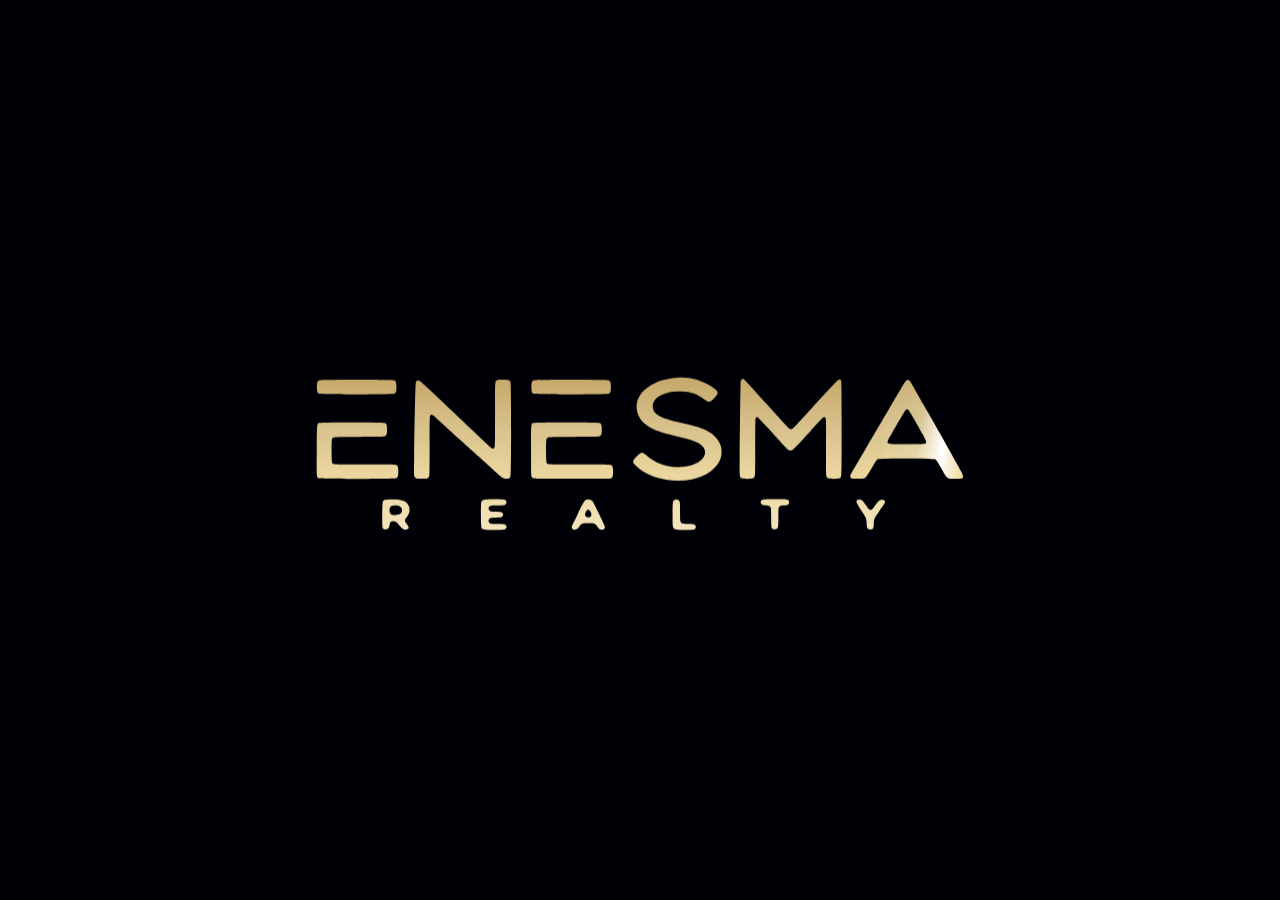
==== commit 5ad85c52: "Let iPhone save a holiday video without opening a new tab. If the MP4 is not ready on the first Down" ====
--- a/index.html
+++ b/index.html
@@ -13,8 +13,7 @@
 <meta name="apple-mobile-web-app-title" content="AGENT HUB">
 <link rel="icon" type="image/png" href="favicon-32.png">
 <link rel="apple-touch-icon" href="apple-touch-icon.png">
-<link rel="preload" as="video" href="assets/hero/hero-01-santa-monica.mp4?v=2" type="video/mp4">
-<link rel="stylesheet" href="app.css?v=40">
+<link rel="stylesheet" href="app.css?v=42">
 <link rel="stylesheet" href="calculators.css?v=2">
 </head>
 <body>
@@ -28,6 +27,6 @@
 <script src="auth.js?v=1"></script>
 <script src="roster-public.js?v=3"></script>
 <script src="roster.js?v=2"></script>
-<script src="app.js?v=44"></script>
+<script src="app.js?v=47"></script>
 </body>
 </html>
--- a/app.css
+++ b/app.css
@@ -121,25 +121,13 @@
   background-color: #000007; background-image: none; color: var(--white); text-align: center;
 }
 .hero-videos { position: absolute; inset: 0; z-index: 0; }
-/* The first clip stays at opacity 1 with no fade. A 1.6s opacity transition
-   on every video (and a black video background) is what iOS paints before
-   the first frame is ready. Only the outgoing clip fades, and only once the
-   incoming clip is already showing footage underneath it. */
-.hero-park { position: absolute; inset: 0; }
-body > .hero-park {
-  position: fixed; inset: 0; z-index: -1; pointer-events: none; overflow: hidden;
-}
-.hero-videos video,
-.hero-park video {
+.hero-videos video {
   position: absolute; inset: 0; width: 100%; height: 100%; object-fit: cover;
-  opacity: 1; background: transparent;
-}
-.hero-videos video.over,
-.hero-park video.over { z-index: 2; }
-.hero-videos video.under,
-.hero-park video.under { z-index: 1; }
-.hero-videos video.fading,
-.hero-park video.fading { transition: opacity 1.6s ease; }
+  opacity: 1; transition: opacity 1.6s ease;
+  background: #000007;
+}
+.hero-videos video:not(.on) { opacity: 0; }
+.hero-videos video.on { opacity: 1; }
 .hero-videos.off { visibility: hidden; }
 .hero::after { content: ""; position: absolute; inset: 0; z-index: 1; background: rgba(0,0,7,.4); pointer-events: none; }
 .hero .lockup { position: relative; z-index: 2; grid-column: 1; grid-row: 1; width: min(400px, 78vw); height: auto; padding: 18px 16px 20px; }
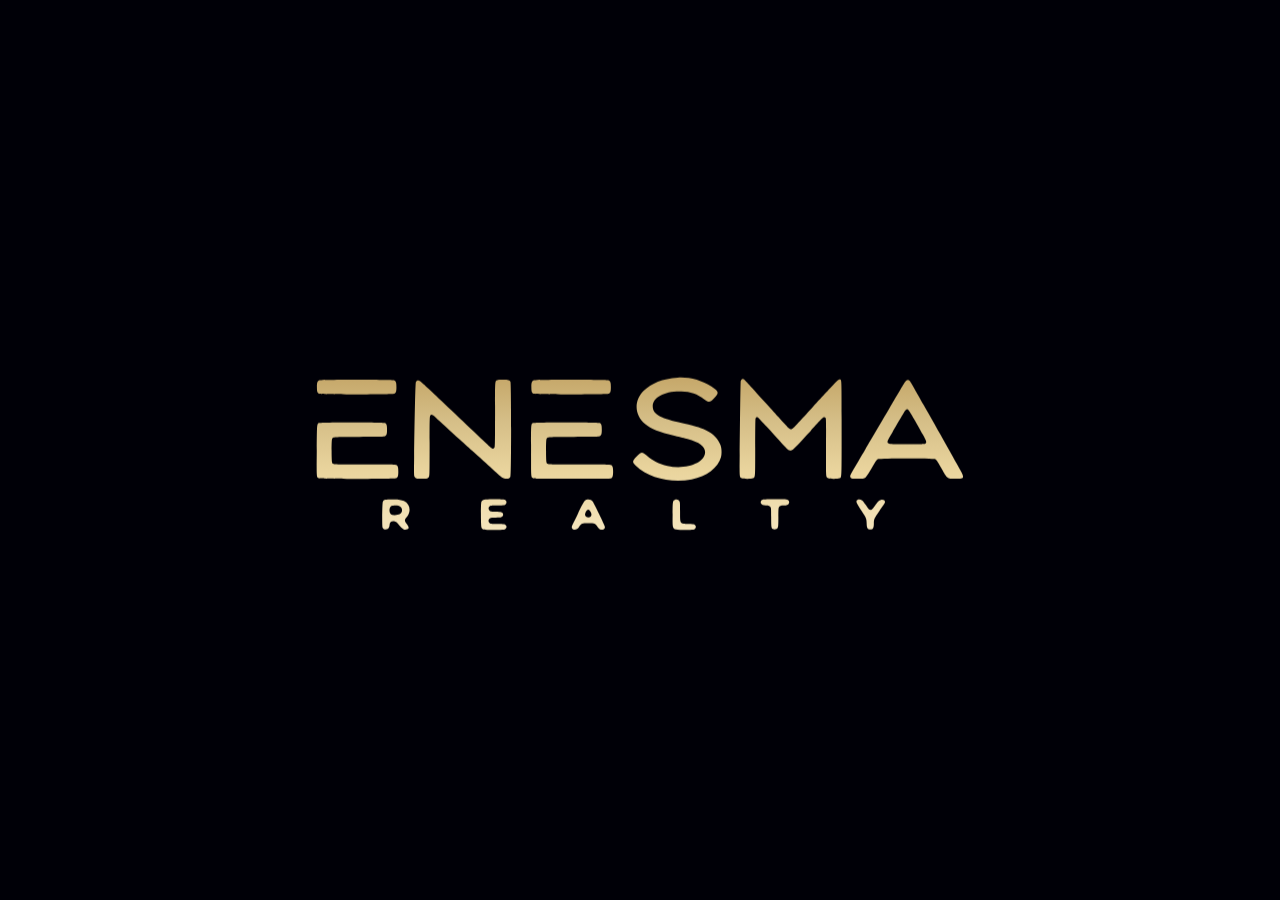
==== commit ebeeca8e: "Add the E-Shop tile to the Agent Hub home page. Place it between Office Hubs and Contact the Broker," ====
--- a/index.html
+++ b/index.html
@@ -20,13 +20,13 @@
 <div id="app"><div class="boot"><span class="spin"></span>Loading…</div></div>
 <noscript><p class="noscript">The Agent Hub needs JavaScript.</p></noscript>
 <script src="config.js?v=2"></script>
-<script src="content.js?v=21"></script>
+<script src="content.js?v=22"></script>
 <script src="policies-doc.js?v=1"></script>
 <script src="mortgage-math.js?v=1"></script>
 <script src="calculators.js?v=3"></script>
 <script src="auth.js?v=1"></script>
 <script src="roster-public.js?v=3"></script>
 <script src="roster.js?v=2"></script>
-<script src="app.js?v=47"></script>
+<script src="app.js?v=48"></script>
 </body>
 </html>
